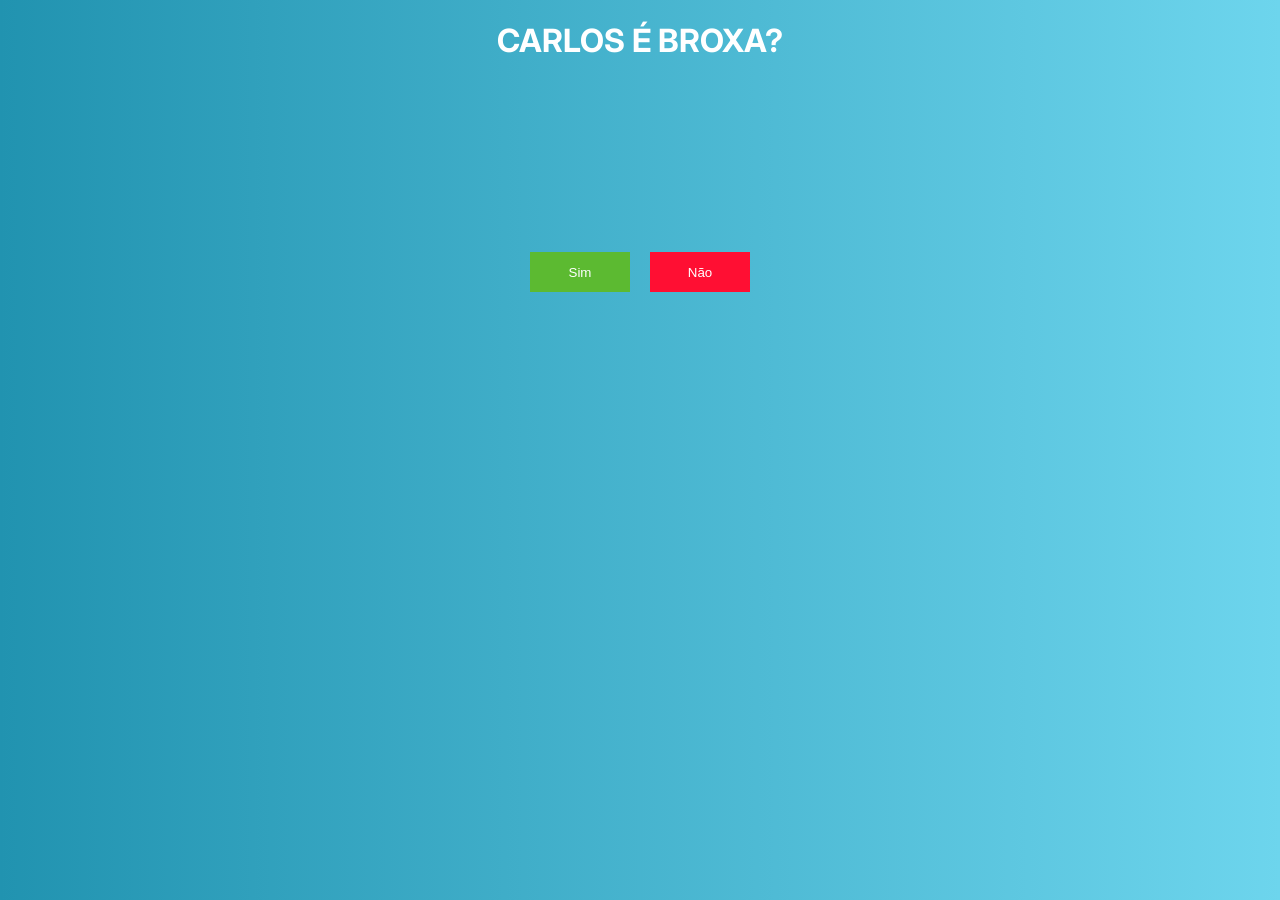
==== index.html @ 5bd6a470 "First commit" ====
<!DOCTYPE html>
<html lang="pt-br">
<head>
  <meta charset="UTF-8">
  <meta http-equiv="X-UA-Compatible" content="IE=edge">
  <meta name="viewport" content="width=device-width, initial-scale=1.0">
  <link rel="preconnect" href="https://fonts.googleapis.com">
  <link rel="preconnect" href="https://fonts.gstatic.com" crossorigin>
  <link href="https://fonts.googleapis.com/css2?family=Inter:wght@400;600&display=swap" rel="stylesheet">

  <link rel="stylesheet" href="./styles.css">
  <title>Testando random</title>
</head>
<body>
  <div class="overlay" id="overlay-active"></div>
  <h1>Carlos é broxa?</h1>
  <section class="container">
    <img src="./heart-love.gif" alt="" id="img">
    <article class="box">
      <button id="fixo">
        Sim
      </button>
      <button id="movel">
        Não
      </button>
    </article>
  </section>
  <script src="./script.js"></script>
</body>
</html>
---- styles.css ----
.container{
  max-width: 1300px;
  margin: 0 auto;
  
}
body{
  background: linear-gradient(to right, #2193b0, #6dd5ed);
  font-family: 'Inter', sans-serif;
}
h1{
  color: #fff;
  text-transform: uppercase;
  text-align: center;
  margin-bottom: 0;
}
.box{
  width: 1200px;
  margin: 0 auto;
  height: 530px;
  position: relative;
}
.box button{
  position: absolute;
  height: 40px;
  width: 100px;
  top: 40%;
  left: 45%;
  cursor: pointer;
  border: none;
  transform: translate(-50%, -50%);
  color: #fff;
  background: #5cba31;
}
img{
  position: absolute;
  top: 0%;
  left: 50%;
  transform: translate(-50%, -50%);
  z-index: 9999;
  opacity: 0;
  height: 0;
}
.active{
  top: 50%;
  height: 100%;
  opacity: 1;
  transition: all 420ms ease-in;
}
.box #movel{
  left: 55%;
  background: #ff0f33;
}
.overlay{
  position: absolute;
  top: 50%;
  left: 50%;
  transform: translate(-50%, -50%);
  z-index: 999;
  width: 0;
  height: 100%;
  background: #000;
  opacity: 0.5;
}
.overlay-active{
  width: 100%;
}
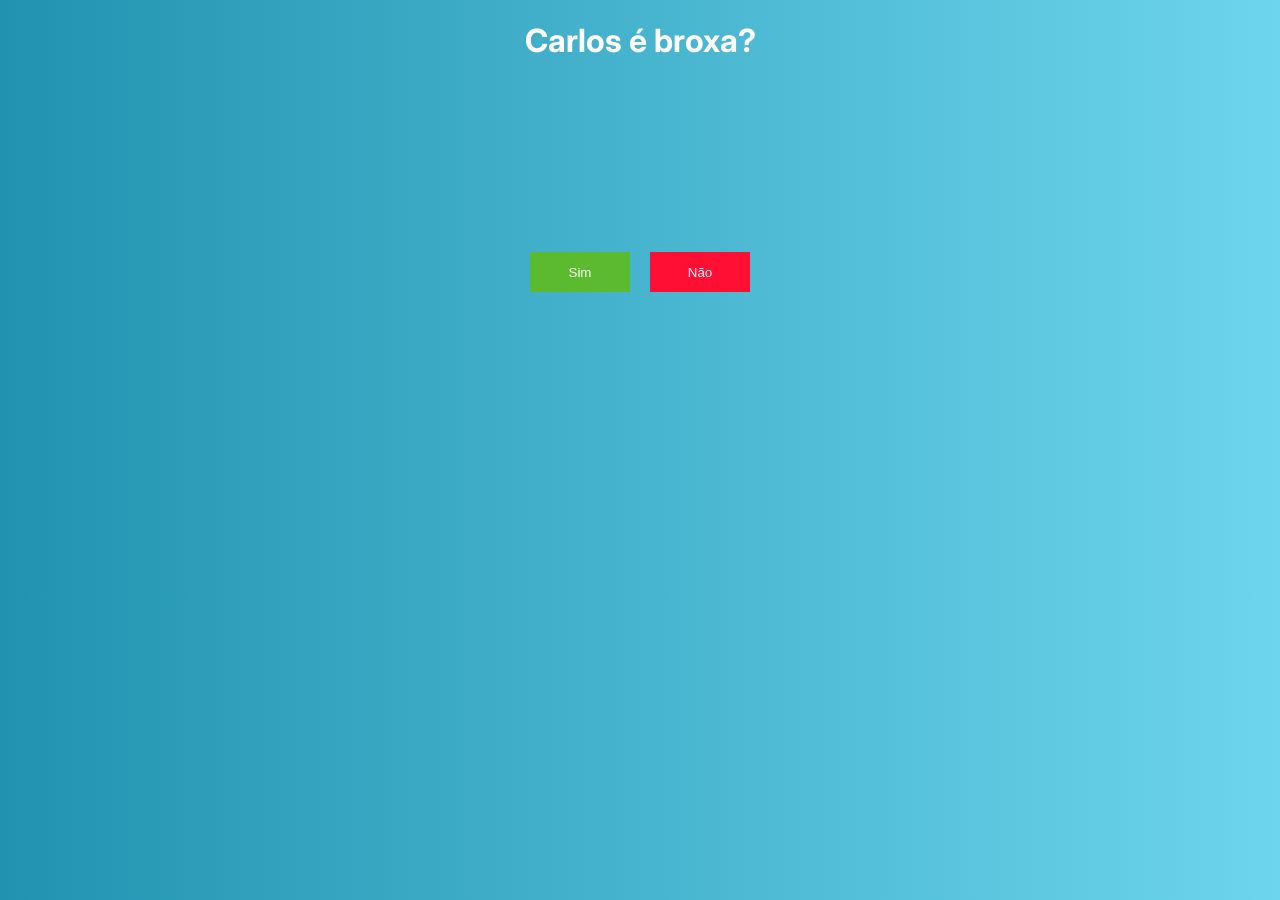
==== commit 96504a49: "Evo" ====
--- a/index.html
+++ b/index.html
@@ -13,10 +13,10 @@
 </head>
 <body>
   <div class="overlay" id="overlay-active"></div>
-  <h1>Carlos é broxa?</h1>
+  <h1 id="name">Carlos é broxa?</h1>
   <section class="container">
-    <img src="./heart-love.gif" alt="" id="img">
-    <article class="box">
+    <img src="./Carlos.jpg" alt="" id="img">
+    <article class="box" id="box">
       <button id="fixo">
         Sim
       </button>
--- a/styles.css
+++ b/styles.css
@@ -9,7 +9,6 @@
 }
 h1{
   color: #fff;
-  text-transform: uppercase;
   text-align: center;
   margin-bottom: 0;
 }
@@ -63,4 +62,9 @@
 }
 .overlay-active{
   width: 100%;
+}
+.grande#fixo{
+  width: 300px;
+  height: 300px;
+  left: 50%;
 }
